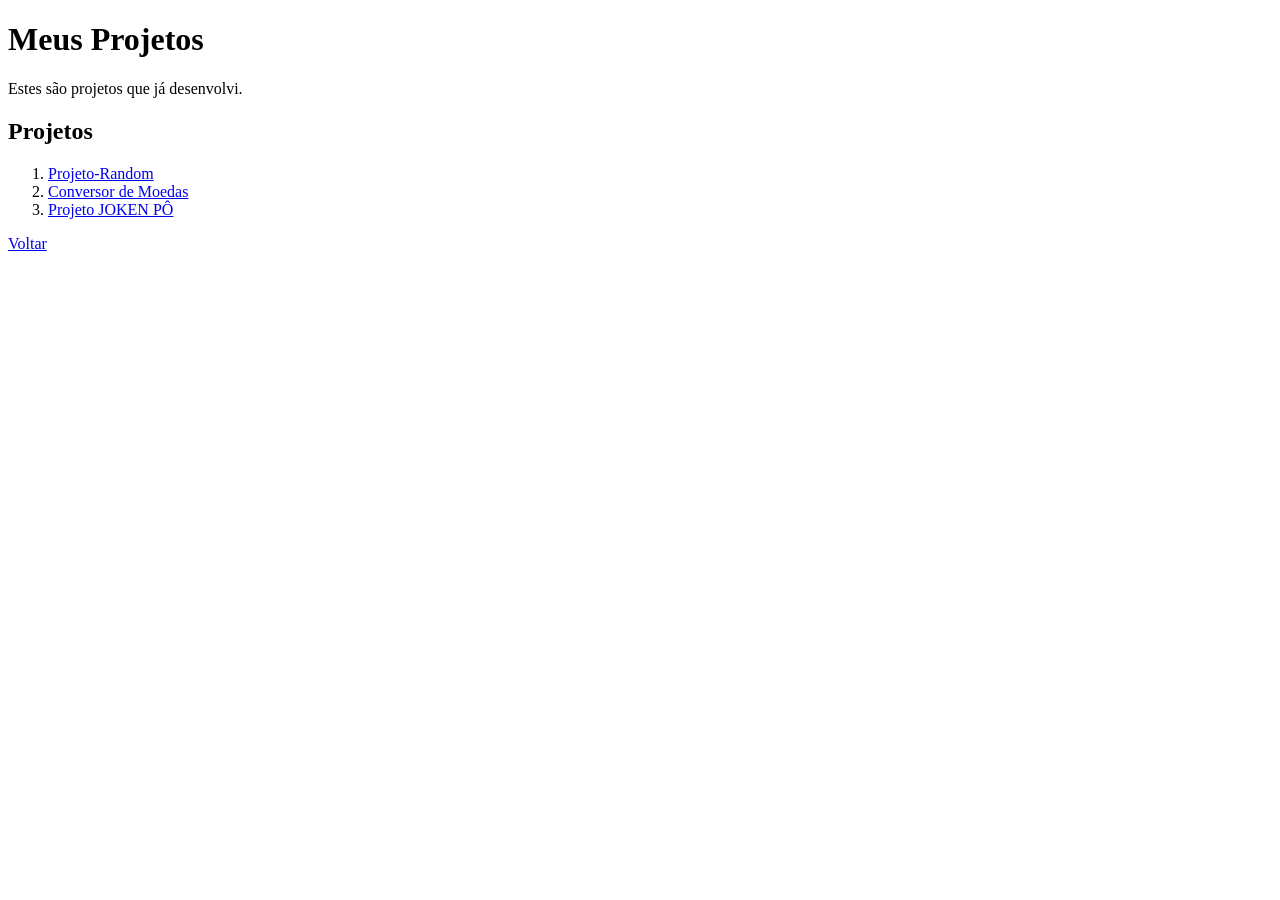
==== projetos.html @ dba1ac7c "commit full" ====
<!DOCTYPE html>
<html lang="pt-br">
<head>
    <meta charset="UTF-8">
    <meta name="viewport" content="width=device-width, initial-scale=1.0">
    <title>Meus projetos</title>
</head>
<body>
    <h1>Meus Projetos</h1>
    <p> Estes são projetos que já desenvolvi.</p>
    <h2>Projetos </h2>
    <ol>
        <li>
            <a href="https://github.com/AndersonDev26/Projeto-Random" target="_blank"> Projeto-Random </a>
        </li>
        <li> 
            <a href="https://github.com/AndersonDev26/Conversor-de-moedas" target="_blank"> Conversor de Moedas </a>
        </li>
        <li> 
            <a href="https://github.com/AndersonDev26/Projeto-Joken-P-" target="_blank"> Projeto JOKEN PÔ </a>
        </li>

    </ol>
    <a href="index.html">Voltar</a>
</body>
</html>
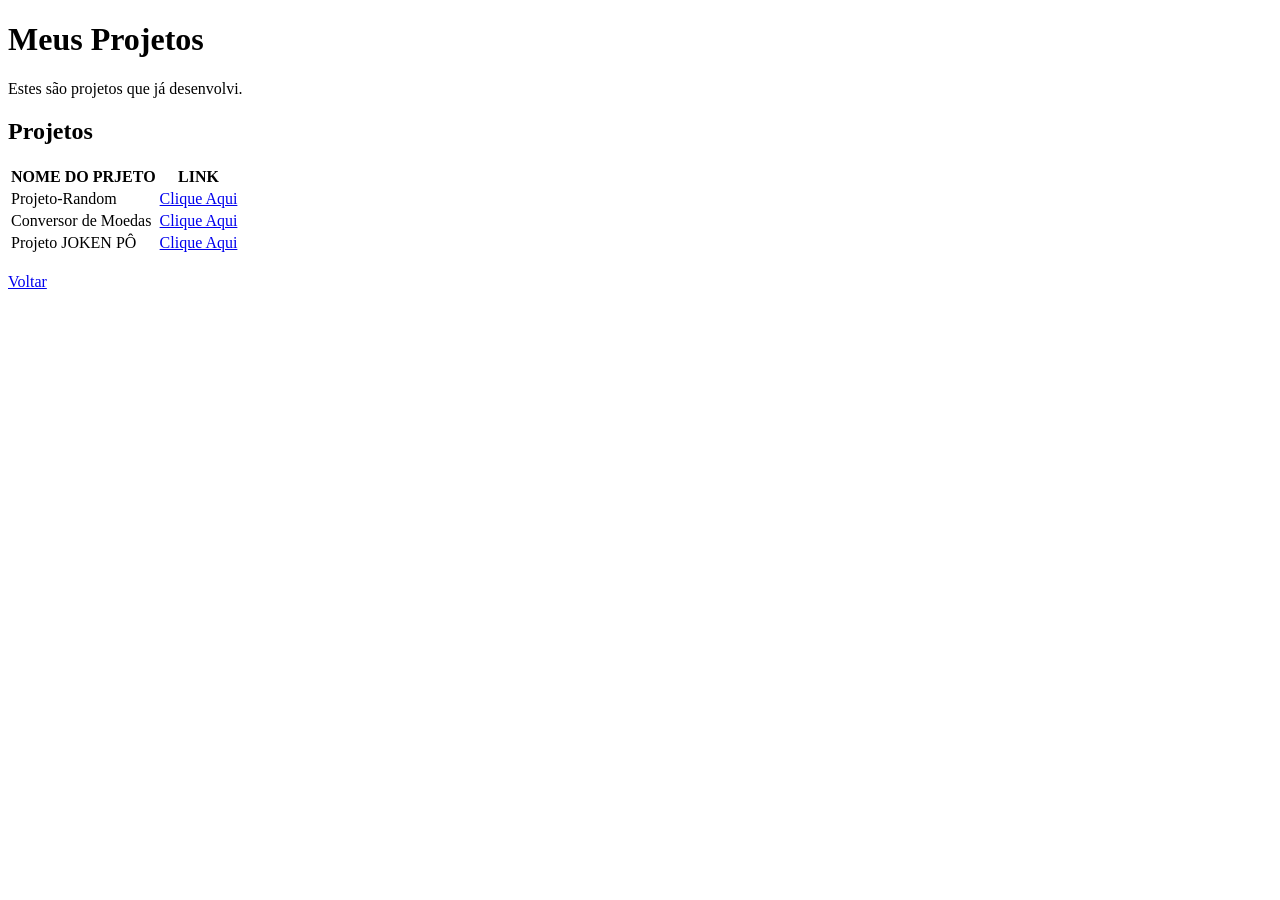
==== commit a322fddb: "commit full" ====
--- a/projetos.html
+++ b/projetos.html
@@ -8,19 +8,42 @@
 <body>
     <h1>Meus Projetos</h1>
     <p> Estes são projetos que já desenvolvi.</p>
+
     <h2>Projetos </h2>
-    <ol>
-        <li>
-            <a href="https://github.com/AndersonDev26/Projeto-Random" target="_blank"> Projeto-Random </a>
-        </li>
-        <li> 
-            <a href="https://github.com/AndersonDev26/Conversor-de-moedas" target="_blank"> Conversor de Moedas </a>
-        </li>
-        <li> 
-            <a href="https://github.com/AndersonDev26/Projeto-Joken-P-" target="_blank"> Projeto JOKEN PÔ </a>
-        </li>
+   
 
-    </ol>
+    <table>
+        <thead>
+            <tr>
+                <th> NOME DO PRJETO </th>
+                <th> LINK </th>
+            </tr>
+        </thead>
+
+        <tbody>
+            <tr>
+                <td> Projeto-Random </td>
+                <td> <a href="https://github.com/AndersonDev26/Projeto-Random" target="_blank"> Clique Aqui</a></td>
+            </tr>
+            <tr>
+                <td> Conversor de Moedas </td>
+                <td><a href="https://github.com/AndersonDev26/Conversor-de-moedas" target="_blank"> Clique Aqui</a></td>
+            </tr>
+             <tr>
+                <td> Projeto JOKEN PÔ </td>
+                <td><a href="https://github.com/AndersonDev26/Projeto-Joken-P-" target="_blank"> Clique Aqui</a></td>
+            </tr>
+        </tbody>
+    </table>
+
+
+<br>
+
+
+
+
+
+
     <a href="index.html">Voltar</a>
 </body>
 </html>
